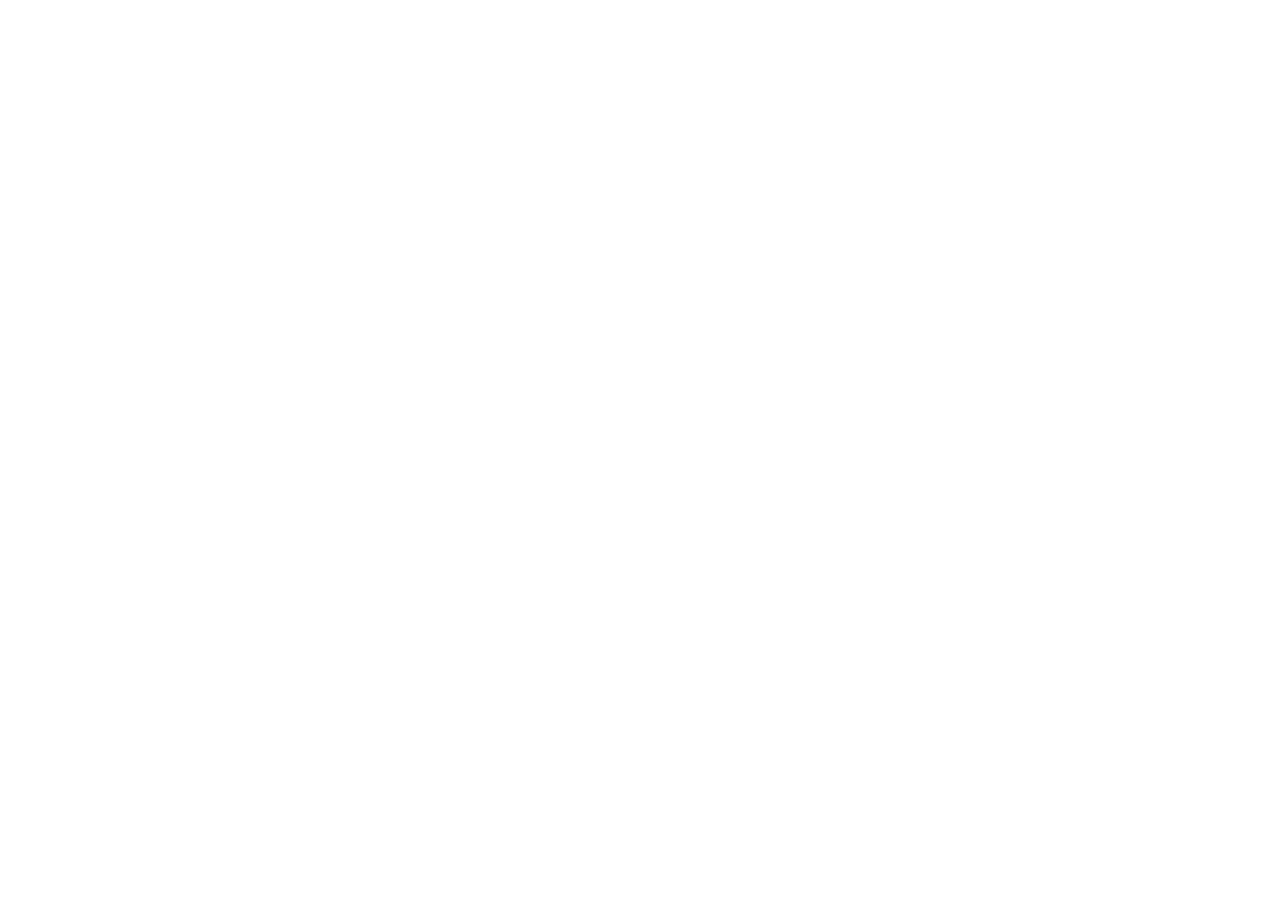
==== index.html @ 878f1949 "white bars added" ====
<!DOCTYPE html>
<html lang="en">
<head>
	<meta charset="utf-8">
	<title>Death before the boy</title>
	<script type="text/javascript"src ="http://d3js.org/d3.v3.min.js" charset="utf-8"></script>
	<script type="text/javascript"src ="http://d3js.org/topojson.v1.min.js"></script>
	<link rel="stylesheet" type="text/css" href="css/style.css">
</head>
<body>
<script type="text/javascript"src ="js/vis.js"></script>


</body>
</html>
---- css/style.css ----
.hidden {
	display: none;
}

div.tooltip {
	color: #fff;
	font-family: PT-sans, sans-serif;
	font-size: 11px;
	background-color: #0a0f36;
	padding: 1em;
	border-radius: 4px;
	opacity: 0.9;
	position: absolute;
	max-width: 130px;
}

.country {
 	stroke: #111342;
 	stroke-width: 0.3;
  	stroke-linejoin: round;
  	stroke-linecap: round;
  	vector-effect: non-scaling-stroke;
}
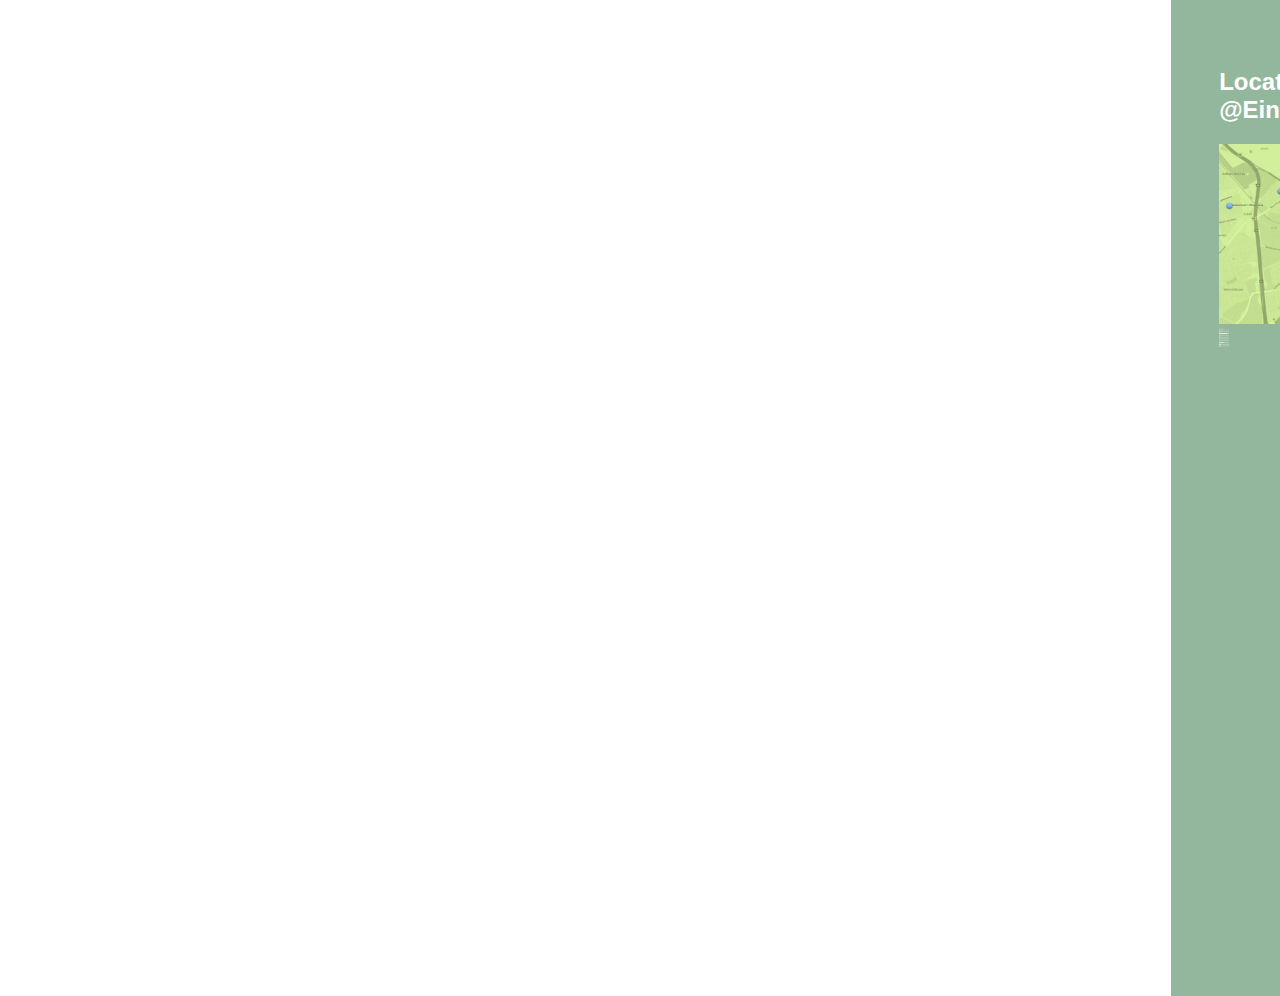
==== commit 21e34160: "living data hackathon presented" ====
--- a/index.html
+++ b/index.html
@@ -2,14 +2,21 @@
 <html lang="en">
 <head>
 	<meta charset="utf-8">
-	<title>Death before the boy</title>
+	<title>E-Waste Collection</title>
 	<script type="text/javascript"src ="http://d3js.org/d3.v3.min.js" charset="utf-8"></script>
 	<script type="text/javascript"src ="http://d3js.org/topojson.v1.min.js"></script>
 	<link rel="stylesheet" type="text/css" href="css/style.css">
 </head>
 <body>
-<script type="text/javascript"src ="js/vis.js"></script>
-
-
+	<script type="text/javascript"src ="js/vis.js"></script>
+	<h1>E-Waste Collection@NL</h1>
+	<h3>Make <em>your</em> contribution today!</h2>
+	<div id="sideBar">
+		<h2>Locations @Eindhoven</h2>
+			<img id = 'locMap' src="img/locMap.png">
+			<img id="locBars" src='img/locBars.png'></img>
+		<div id="locations">
+		</div>
+	</div>
 </body>
 </html>--- a/css/style.css
+++ b/css/style.css
@@ -5,13 +5,29 @@
 div.tooltip {
 	color: #fff;
 	font-family: PT-sans, sans-serif;
-	font-size: 11px;
-	background-color: #0a0f36;
+	font-size: 16px;
+	background-color: #30571b;
 	padding: 1em;
 	border-radius: 4px;
 	opacity: 0.9;
 	position: absolute;
-	max-width: 130px;
+	max-width: 230px;
+}
+#locMap {
+	height: 20%;
+}
+#locBars{
+	width: 80%;
+}
+#sideBar {
+	background-color: rgba(120, 165, 131, .8);
+	height: 100%;
+	width: 1%;
+	padding: 3em;
+	font-family: sans-serif;
+	position: absolute;
+	right: 0px;
+	top: 0px;
 }
 
 .country {
@@ -20,4 +36,70 @@
   	stroke-linejoin: round;
   	stroke-linecap: round;
   	vector-effect: non-scaling-stroke;
+}
+
+.Haarlem {
+	text-anchor: end;
+}
+
+.stop .Eindhoven {
+	stroke: 20px;
+}
+
+.Oost-Nieuw-west {
+	position: relative;
+	left: 120px;
+	text-anchor: end;
+}
+
+.stop-label {
+	fill: #ffffff;
+	font-family: sans-serif;
+	font-size: 13px;
+	max-width: 8em;
+
+}
+
+
+.city-label {
+	fill: #ffffff;
+	font-family: sans-serif;
+	display: none;
+}
+
+.city {
+	display: none;
+}
+
+
+.locBars{
+	padding-top: 5em;
+	height: 100%;
+}
+
+h1 {
+	position: absolute;
+	left:20px;
+	top: 1em;
+	color: #ffffff;
+	font-family: sans-serif;
+	max-width: 160px;
+}
+h2{
+	color: #fff;
+}
+h3 {
+	position: absolute;
+	left:20px;
+	top: 7em;
+	color: #ffffff;
+	font-family: sans-serif;
+	max-width: 200px;
+}
+
+h4 {
+	margin-top: .3em;
+	margin-bottom: 0;
+	margin-left: -0.3em;
+	padding: 0;
 }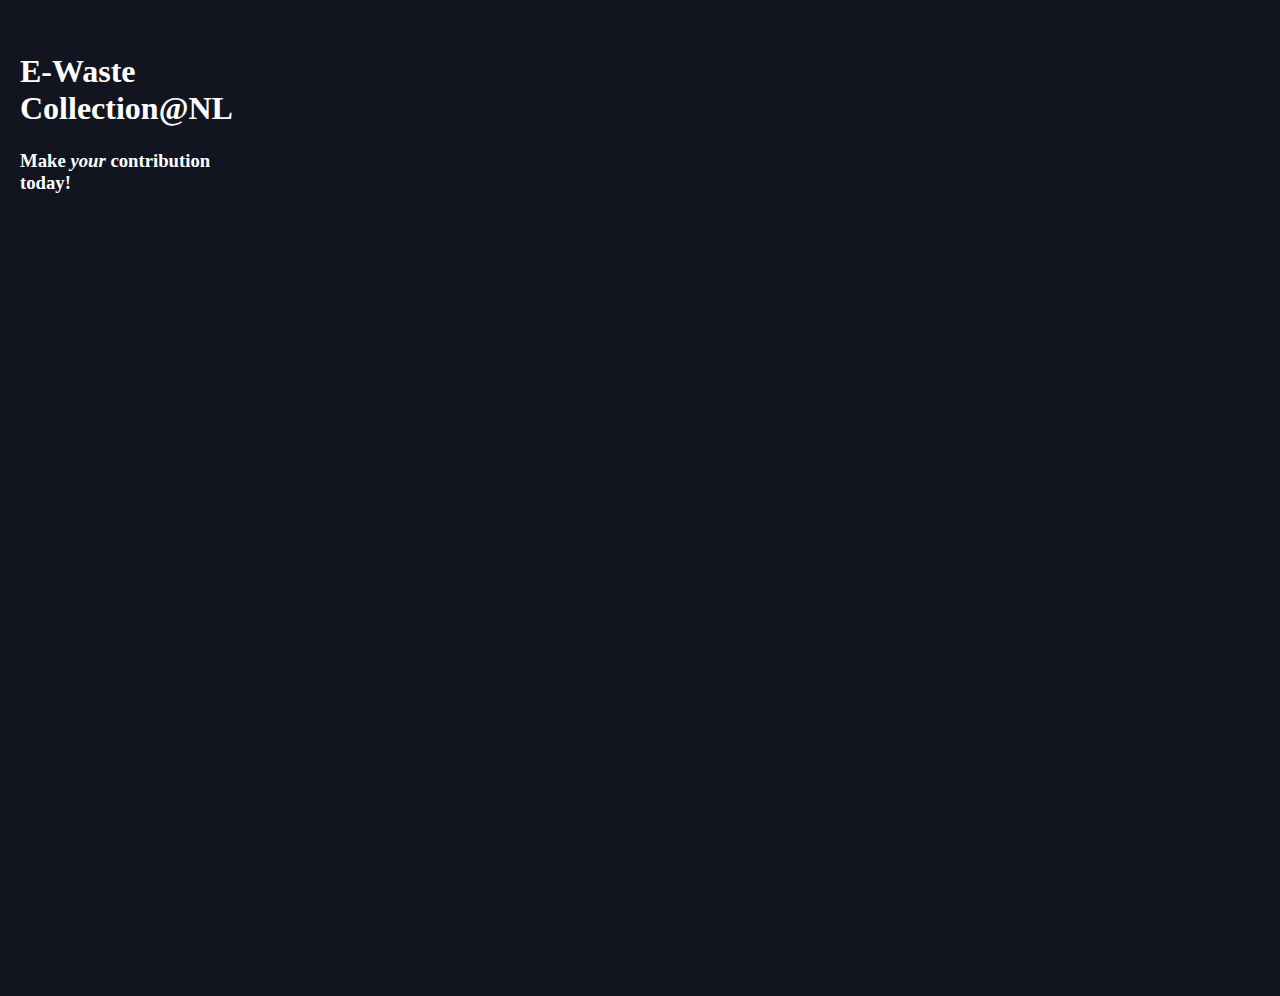
==== commit ffee89bf: "1> fix the city names, replaced province names 2> fix the city location 3> changed color theme 4> ad" ====
--- a/index.html
+++ b/index.html
@@ -5,6 +5,8 @@
 	<title>E-Waste Collection</title>
 	<script type="text/javascript"src ="http://d3js.org/d3.v3.min.js" charset="utf-8"></script>
 	<script type="text/javascript"src ="http://d3js.org/topojson.v1.min.js"></script>
+	
+	<link rel="stylesheet" type="text/css" href="css/fontface.css">
 	<link rel="stylesheet" type="text/css" href="css/style.css">
 </head>
 <body>
--- a/css/style.css
+++ b/css/style.css
@@ -1,17 +1,32 @@
+h1,h2,h3,h4,h5 {
+	font-family: 'exo_2light_condensed';
+}
+
+text {
+	font-family: 'exo_2medium_condensed';
+}
+
 .hidden {
 	display: none;
 }
 
+.netherland {
+	fill:none;
+	stroke:#316ec7;
+}
+
 div.tooltip {
 	color: #fff;
-	font-family: PT-sans, sans-serif;
-	font-size: 16px;
-	background-color: #30571b;
+	font-size: 13px;
+	font-family: 'exo_2medium_condensed';
+	background-color: rgba(0,0,0,.8);
 	padding: 1em;
-	border-radius: 4px;
-	opacity: 0.9;
+	border-left-style: solid;
+	border-width: 20px;
+	border-color:#52dffc;
+	opacity: 0.8;
 	position: absolute;
-	max-width: 230px;
+	max-width: 200px;
 }
 #locMap {
 	height: 20%;
@@ -20,14 +35,14 @@
 	width: 80%;
 }
 #sideBar {
-	background-color: rgba(120, 165, 131, .8);
+	background-color: rgba(49,110,199, .3);
 	height: 100%;
 	width: 1%;
 	padding: 3em;
-	font-family: sans-serif;
 	position: absolute;
 	right: 0px;
 	top: 0px;
+	opacity: 0;
 }
 
 .country {
@@ -42,8 +57,28 @@
 	text-anchor: end;
 }
 
-.stop .Eindhoven {
-	stroke: 20px;
+.stop {
+	fill: #12141f;
+	stroke: #51dafc;
+	stroke-width: 2px;
+	r:4px;
+
+}
+
+.Eindhoven {
+	fill: #12141f;
+	stroke: white;
+	stroke-width: 0px;
+	r: 4px;
+	
+}
+
+
+.stop-label {
+	fill: #ffffff;
+	font-size: 11px;
+	max-width: 8em;
+
 }
 
 .Oost-Nieuw-west {
@@ -52,18 +87,24 @@
 	text-anchor: end;
 }
 
-.stop-label {
-	fill: #ffffff;
-	font-family: sans-serif;
-	font-size: 13px;
-	max-width: 8em;
+.performanceBar {
+	fill: rgba(39,88,191, .5);
+	stroke: #2758bf;
+	stroke-width: 0.6px;
 
 }
 
+.EindhovenBar {
+
+	fill:rgba(82,223,252, .8);
+	stroke: white;
+	/*stroke: rgb(39,88,191);*/
+	stroke-width: 0px;
+
+}
 
 .city-label {
 	fill: #ffffff;
-	font-family: sans-serif;
 	display: none;
 }
 
@@ -82,7 +123,7 @@
 	left:20px;
 	top: 1em;
 	color: #ffffff;
-	font-family: sans-serif;
+
 	max-width: 160px;
 }
 h2{
@@ -93,7 +134,7 @@
 	left:20px;
 	top: 7em;
 	color: #ffffff;
-	font-family: sans-serif;
+
 	max-width: 200px;
 }
 
@@ -102,4 +143,9 @@
 	margin-bottom: 0;
 	margin-left: -0.3em;
 	padding: 0;
-}+}
+
+body {
+	background: #12151f;
+}
+
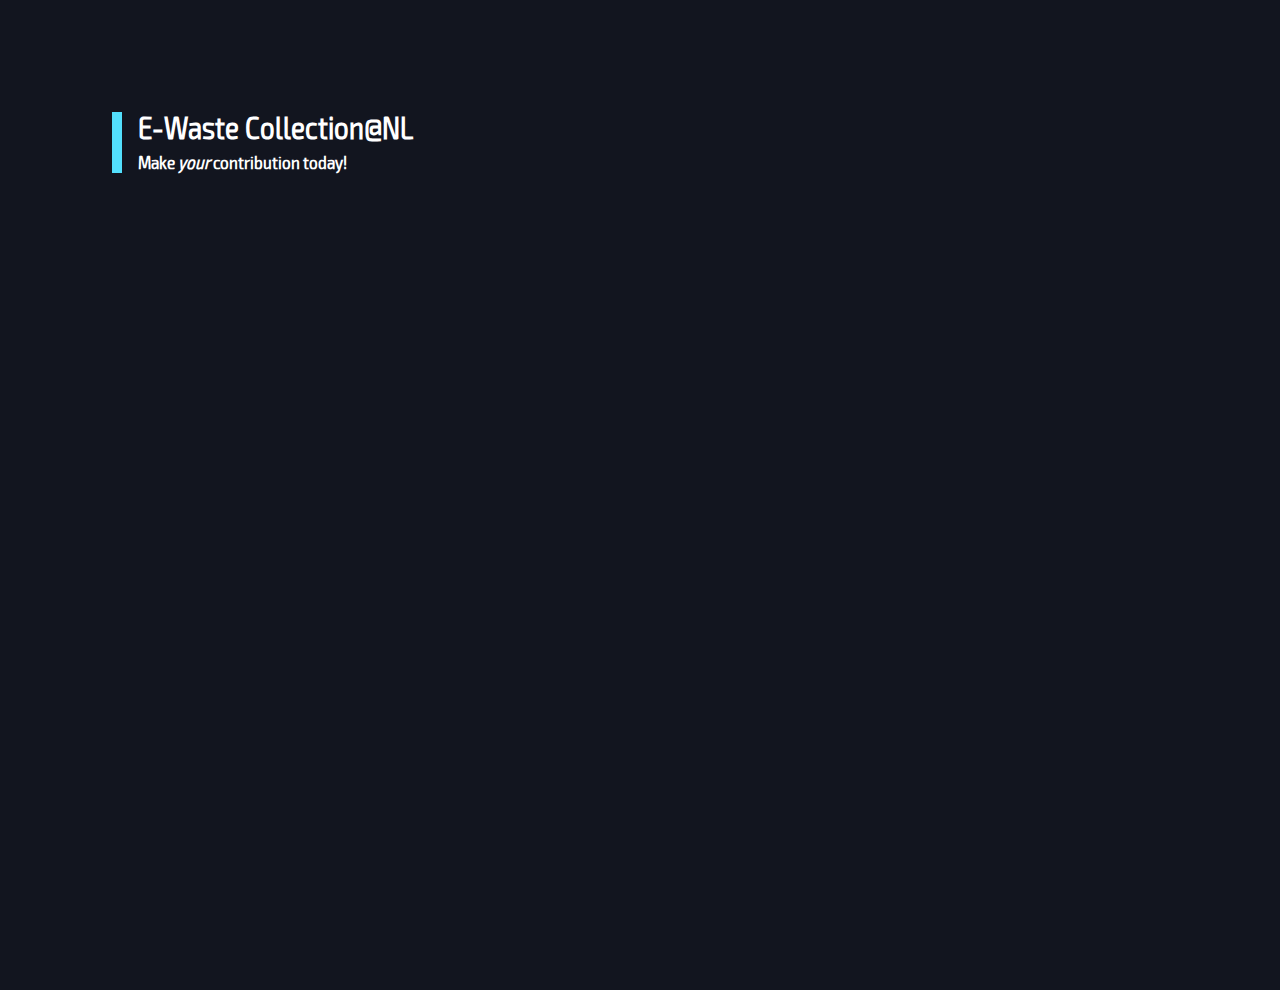
==== commit ee41254b: "changed size of the map and modified the side bar layout and size" ====
--- a/index.html
+++ b/index.html
@@ -11,11 +11,15 @@
 </head>
 <body>
 	<script type="text/javascript"src ="js/vis.js"></script>
-	<h1>E-Waste Collection@NL</h1>
-	<h3>Make <em>your</em> contribution today!</h2>
+	<div id="title">
+		<h1>E-Waste Collection@NL</h1>
+		<h3>Make <em>your</em> contribution today!</h2>
+	</div>
+
 	<div id="sideBar">
 		<h2>Locations @Eindhoven</h2>
-			<img id = 'locMap' src="img/locMap.png">
+			<img id = 'locMap' src="img/locMap.png"></img>
+				<div id='barTitle'>Local Arcades</div>
 			<img id="locBars" src='img/locBars.png'></img>
 		<div id="locations">
 		</div>
--- a/css/fontface.css
+++ b/css/fontface.css
@@ -0,0 +1,192 @@
+/* Generated by Font Squirrel (http://www.fontsquirrel.com) on March 25, 2016 */
+
+
+
+@font-face {
+    font-family: 'exo_2black_condensed';
+    src: url('../font/exo2-blackcondensed-webfont.eot');
+    src: url('../font/exo2-blackcondensed-webfont.eot?#iefix') format('embedded-opentype'),
+         url('../font/exo2-blackcondensed-webfont.woff2') format('woff2'),
+         url('../font/exo2-blackcondensed-webfont.woff') format('woff'),
+         url('../font/exo2-blackcondensed-webfont.ttf') format('truetype'),
+         url('../font/exo2-blackcondensed-webfont.svg#exo_2black_condensed') format('svg');
+    font-weight: normal;
+    font-style: normal;
+
+}
+
+
+
+
+@font-face {
+    font-family: 'exo_2black_expanded';
+    src: url('../font/exo2-blackexpanded-webfont.eot');
+    src: url('../font/exo2-blackexpanded-webfont.eot?#iefix') format('embedded-opentype'),
+         url('../font/exo2-blackexpanded-webfont.woff2') format('woff2'),
+         url('../font/exo2-blackexpanded-webfont.woff') format('woff'),
+         url('../font/exo2-blackexpanded-webfont.ttf') format('truetype'),
+         url('../font/exo2-blackexpanded-webfont.svg#exo_2black_expanded') format('svg');
+    font-weight: normal;
+    font-style: normal;
+
+}
+
+
+
+
+@font-face {
+    font-family: 'exo_2bold_condensed';
+    src: url('../font/exo2-boldcondensed-webfont.eot');
+    src: url('../font/exo2-boldcondensed-webfont.eot?#iefix') format('embedded-opentype'),
+         url('../font/exo2-boldcondensed-webfont.woff2') format('woff2'),
+         url('../font/exo2-boldcondensed-webfont.woff') format('woff'),
+         url('../font/exo2-boldcondensed-webfont.ttf') format('truetype'),
+         url('../font/exo2-boldcondensed-webfont.svg#exo_2bold_condensed') format('svg');
+    font-weight: normal;
+    font-style: normal;
+
+}
+
+
+
+
+@font-face {
+    font-family: 'exo_2bold_expanded';
+    src: url('../font/exo2-boldexpanded-webfont.eot');
+    src: url('../font/exo2-boldexpanded-webfont.eot?#iefix') format('embedded-opentype'),
+         url('../font/exo2-boldexpanded-webfont.woff2') format('woff2'),
+         url('../font/exo2-boldexpanded-webfont.woff') format('woff'),
+         url('../font/exo2-boldexpanded-webfont.ttf') format('truetype'),
+         url('../font/exo2-boldexpanded-webfont.svg#exo_2bold_expanded') format('svg');
+    font-weight: normal;
+    font-style: normal;
+
+}
+
+
+
+
+@font-face {
+    font-family: 'exo_2extra_bold_condensed';
+    src: url('../font/exo2-extraboldcondensed-webfont.eot');
+    src: url('../font/exo2-extraboldcondensed-webfont.eot?#iefix') format('embedded-opentype'),
+         url('../font/exo2-extraboldcondensed-webfont.woff2') format('woff2'),
+         url('../font/exo2-extraboldcondensed-webfont.woff') format('woff'),
+         url('../font/exo2-extraboldcondensed-webfont.ttf') format('truetype'),
+         url('../font/exo2-extraboldcondensed-webfont.svg#exo_2extra_bold_condensed') format('svg');
+    font-weight: normal;
+    font-style: normal;
+
+}
+
+
+
+
+@font-face {
+    font-family: 'exo_2extra_bold_expanded';
+    src: url('../font/exo2-extraboldexpanded-webfont.eot');
+    src: url('../font/exo2-extraboldexpanded-webfont.eot?#iefix') format('embedded-opentype'),
+         url('../font/exo2-extraboldexpanded-webfont.woff2') format('woff2'),
+         url('../font/exo2-extraboldexpanded-webfont.woff') format('woff'),
+         url('../font/exo2-extraboldexpanded-webfont.ttf') format('truetype'),
+         url('../font/exo2-extraboldexpanded-webfont.svg#exo_2extra_bold_expanded') format('svg');
+    font-weight: normal;
+    font-style: normal;
+
+}
+
+
+
+
+@font-face {
+    font-family: 'exo_2extra_light_condensed';
+    src: url('../font/exo2-extralightcondensed-webfont.eot');
+    src: url('../font/exo2-extralightcondensed-webfont.eot?#iefix') format('embedded-opentype'),
+         url('../font/exo2-extralightcondensed-webfont.woff2') format('woff2'),
+         url('../font/exo2-extralightcondensed-webfont.woff') format('woff'),
+         url('../font/exo2-extralightcondensed-webfont.ttf') format('truetype'),
+         url('../font/exo2-extralightcondensed-webfont.svg#exo_2extra_light_condensed') format('svg');
+    font-weight: normal;
+    font-style: normal;
+
+}
+
+
+
+
+@font-face {
+    font-family: 'exo_2extra_light_expanded';
+    src: url('../font/exo2-extralightexpanded-webfont.eot');
+    src: url('../font/exo2-extralightexpanded-webfont.eot?#iefix') format('embedded-opentype'),
+         url('../font/exo2-extralightexpanded-webfont.woff2') format('woff2'),
+         url('../font/exo2-extralightexpanded-webfont.woff') format('woff'),
+         url('../font/exo2-extralightexpanded-webfont.ttf') format('truetype'),
+         url('../font/exo2-extralightexpanded-webfont.svg#exo_2extra_light_expanded') format('svg');
+    font-weight: normal;
+    font-style: normal;
+
+}
+
+
+
+
+@font-face {
+    font-family: 'exo_2light_condensed';
+    src: url('../font/exo2-lightcondensed-webfont.eot');
+    src: url('../font/exo2-lightcondensed-webfont.eot?#iefix') format('embedded-opentype'),
+         url('../font/exo2-lightcondensed-webfont.woff2') format('woff2'),
+         url('../font/exo2-lightcondensed-webfont.woff') format('woff'),
+         url('../font/exo2-lightcondensed-webfont.ttf') format('truetype'),
+         url('../font/exo2-lightcondensed-webfont.svg#exo_2light_condensed') format('svg');
+    font-weight: normal;
+    font-style: normal;
+
+}
+
+
+
+
+@font-face {
+    font-family: 'exo_2light_expanded';
+    src: url('../font/exo2-lightexpanded-webfont.eot');
+    src: url('../font/exo2-lightexpanded-webfont.eot?#iefix') format('embedded-opentype'),
+         url('../font/exo2-lightexpanded-webfont.woff2') format('woff2'),
+         url('../font/exo2-lightexpanded-webfont.woff') format('woff'),
+         url('../font/exo2-lightexpanded-webfont.ttf') format('truetype'),
+         url('../font/exo2-lightexpanded-webfont.svg#exo_2light_expanded') format('svg');
+    font-weight: normal;
+    font-style: normal;
+
+}
+
+
+
+
+@font-face {
+    font-family: 'exo_2medium_condensed';
+    src: url('../font/exo2-mediumcondensed-webfont.eot');
+    src: url('../font/exo2-mediumcondensed-webfont.eot?#iefix') format('embedded-opentype'),
+         url('../font/exo2-mediumcondensed-webfont.woff2') format('woff2'),
+         url('../font/exo2-mediumcondensed-webfont.woff') format('woff'),
+         url('../font/exo2-mediumcondensed-webfont.ttf') format('truetype'),
+         url('../font/exo2-mediumcondensed-webfont.svg#exo_2medium_condensed') format('svg');
+    font-weight: normal;
+    font-style: normal;
+
+}
+
+
+
+
+@font-face {
+    font-family: 'exo_2medium_expanded';
+    src: url('../font/exo2-mediumexpanded-webfont.eot');
+    src: url('../font/exo2-mediumexpanded-webfont.eot?#iefix') format('embedded-opentype'),
+         url('../font/exo2-mediumexpanded-webfont.woff2') format('woff2'),
+         url('../font/exo2-mediumexpanded-webfont.woff') format('woff'),
+         url('../font/exo2-mediumexpanded-webfont.ttf') format('truetype'),
+         url('../font/exo2-mediumexpanded-webfont.svg#exo_2medium_expanded') format('svg');
+    font-weight: normal;
+    font-style: normal;
+
+}--- a/css/style.css
+++ b/css/style.css
@@ -4,6 +4,38 @@
 
 text {
 	font-family: 'exo_2medium_condensed';
+}
+
+
+h1 {
+	margin-top: 0;
+	margin: 0;
+	position: relative;
+	top: -3px;
+}
+
+h3 {
+	padding-bottom: 0;
+	margin-top: .0em;
+	margin-bottom: 0;
+	position: relative;
+	bottom: -1px;
+}
+
+.tooltip h4 {
+	font-size: 14px;
+	padding-bottom: 0;
+}
+div#title {
+	padding: 0;
+	position: absolute;
+	left: 7em;
+	top: 7em;
+	color: white;
+	padding-left: 1em;
+	border-left-style: solid;
+	border-width: 10px;
+	border-color:#52dffc;
 }
 
 .hidden {
@@ -29,21 +61,34 @@
 	max-width: 200px;
 }
 #locMap {
-	height: 20%;
+	width: 100%;
+	max-height: 25%;
+}
+
+#barTitle {
+	font-family: exo_2medium_condensed;
+	color: #fff;
+	padding-top: 1em;
 }
 #locBars{
-	width: 80%;
+	padding-top: 0em;
+	width: 100%;
+	margin: 0;
+	max-height: 70%;
 }
 #sideBar {
 	background-color: rgba(49,110,199, .3);
-	height: 100%;
+	height: 110%;
 	width: 1%;
-	padding: 3em;
+	padding-left: 2em;
+	padding-right: 2em;
 	position: absolute;
 	right: 0px;
 	top: 0px;
 	opacity: 0;
 }
+
+
 
 .country {
  	stroke: #111342;
@@ -81,10 +126,7 @@
 
 }
 
-.Oost-Nieuw-west {
-	position: relative;
-	left: 120px;
-	text-anchor: end;
+text.Oost-Nieuw-west {
 }
 
 .performanceBar {
@@ -118,25 +160,11 @@
 	height: 100%;
 }
 
-h1 {
-	position: absolute;
-	left:20px;
-	top: 1em;
-	color: #ffffff;
 
-	max-width: 160px;
-}
 h2{
 	color: #fff;
 }
-h3 {
-	position: absolute;
-	left:20px;
-	top: 7em;
-	color: #ffffff;
 
-	max-width: 200px;
-}
 
 h4 {
 	margin-top: .3em;
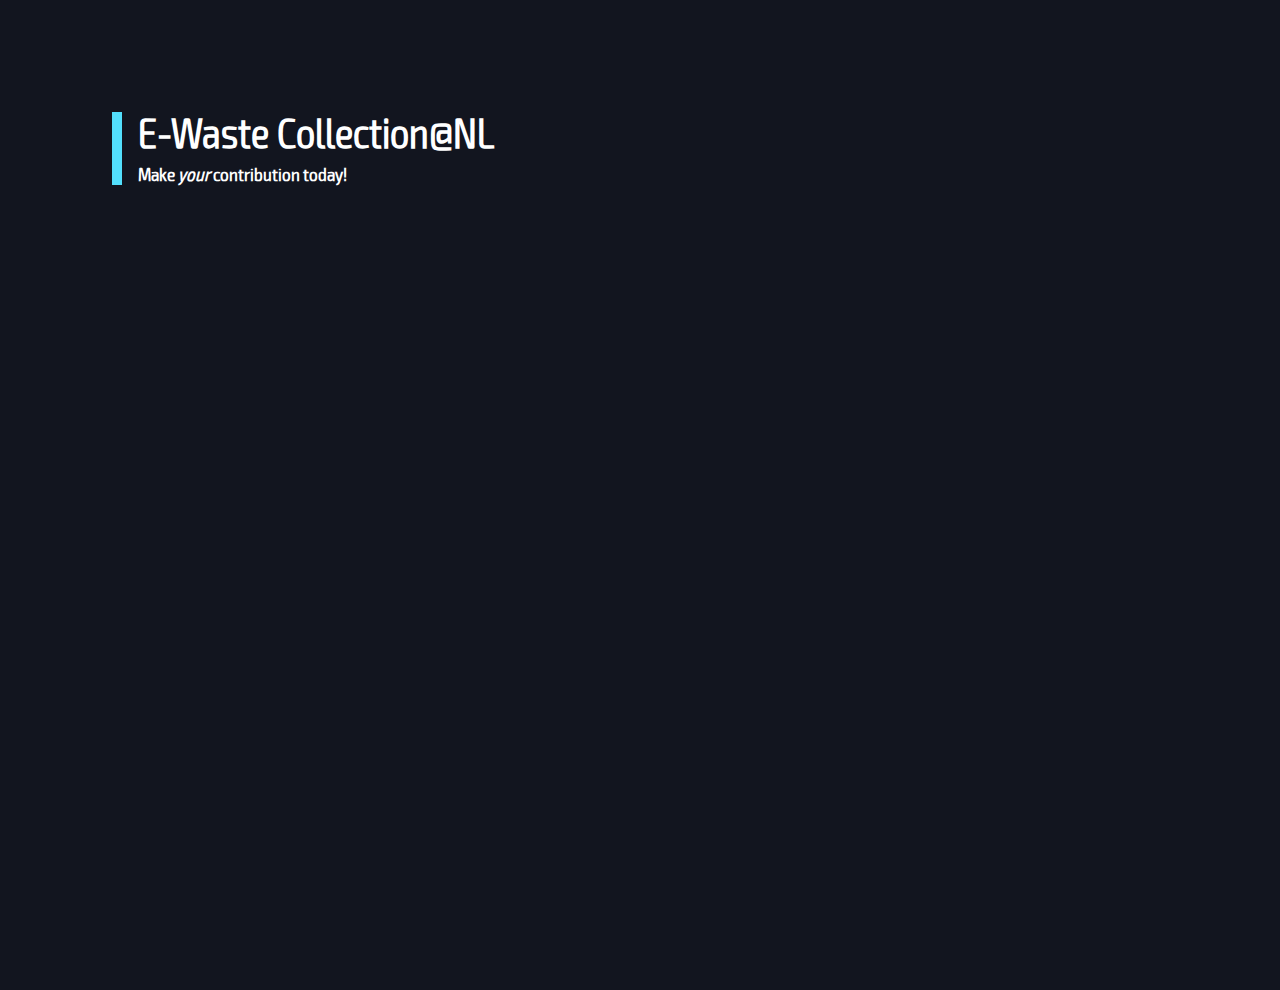
==== commit db67ee0d: "Increased visibility for smaller screens and beamer projection" ====
--- a/index.html
+++ b/index.html
@@ -19,7 +19,7 @@
 	<div id="sideBar">
 		<h2>Locations @Eindhoven</h2>
 			<img id = 'locMap' src="img/locMap.png"></img>
-				<div id='barTitle'>Local Arcades</div>
+				<div id = 'barTitle'>Local Arcades</div>
 			<img id="locBars" src='img/locBars.png'></img>
 		<div id="locations">
 		</div>
--- a/css/style.css
+++ b/css/style.css
@@ -12,6 +12,7 @@
 	margin: 0;
 	position: relative;
 	top: -3px;
+	font-size: 42px;
 }
 
 h3 {
@@ -23,7 +24,7 @@
 }
 
 .tooltip h4 {
-	font-size: 14px;
+	font-size: 20px;
 	padding-bottom: 0;
 }
 div#title {
@@ -49,8 +50,8 @@
 
 div.tooltip {
 	color: #fff;
-	font-size: 13px;
-	font-family: 'exo_2medium_condensed';
+	font-size: 18px;
+	font-family: 'exo_2light_condensed';
 	background-color: rgba(0,0,0,.8);
 	padding: 1em;
 	border-left-style: solid;
@@ -67,6 +68,7 @@
 
 #barTitle {
 	font-family: exo_2medium_condensed;
+	font-size: 20px;
 	color: #fff;
 	padding-top: 1em;
 }
@@ -121,7 +123,8 @@
 
 .stop-label {
 	fill: #ffffff;
-	font-size: 11px;
+	font-family: exo_2light_condensed;
+	font-size: 16px;
 	max-width: 8em;
 
 }
@@ -130,9 +133,9 @@
 }
 
 .performanceBar {
-	fill: rgba(39,88,191, .5);
+	fill: rgba(39,88,191, .6);
 	stroke: #2758bf;
-	stroke-width: 0.6px;
+	stroke-width: 1px;
 
 }
 
